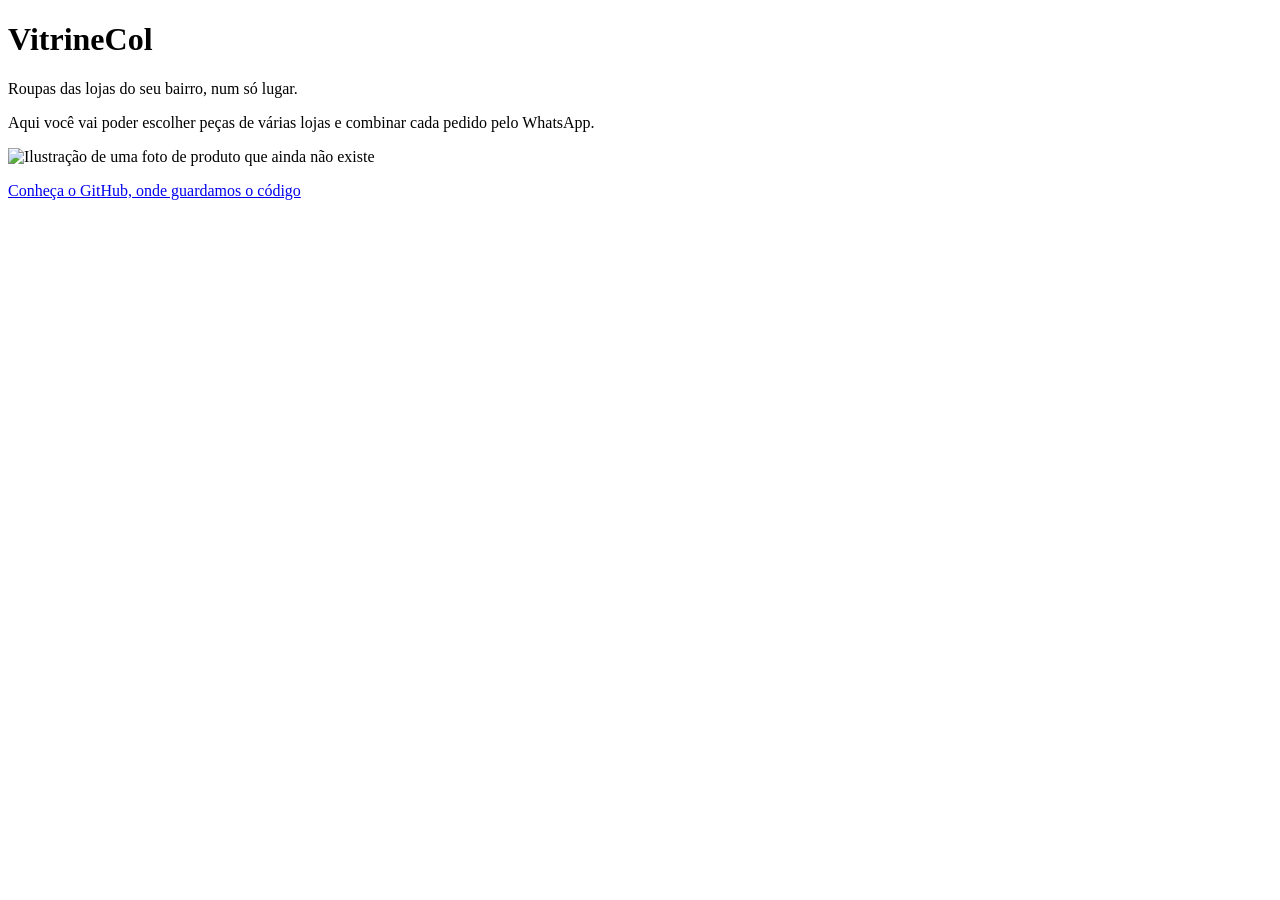
==== imagens/index.html @ 0892b520 "Cria a primeira página e a imagem de exemplo" ====
<!DOCTYPE html>
<html lang="pt-BR">
<head>
  <meta charset="UTF-8">
  <meta name="viewport" content="width=device-width, initial-scale=1">
  <title>VitrineCol</title>
</head>
<body>
  <h1>VitrineCol</h1>
  <p>Roupas das lojas do seu bairro, num só lugar.</p>
  <p>Aqui você vai poder escolher peças de várias lojas e combinar cada pedido pelo WhatsApp.</p>

  <img src="imagens/sem-foto.svg" alt="Ilustração de uma foto de produto que ainda não existe" width="300" height="375">

  <p><a href="https://github.com" target="_blank" rel="noopener">Conheça o GitHub, onde guardamos o código</a></p>
</body>
</html>
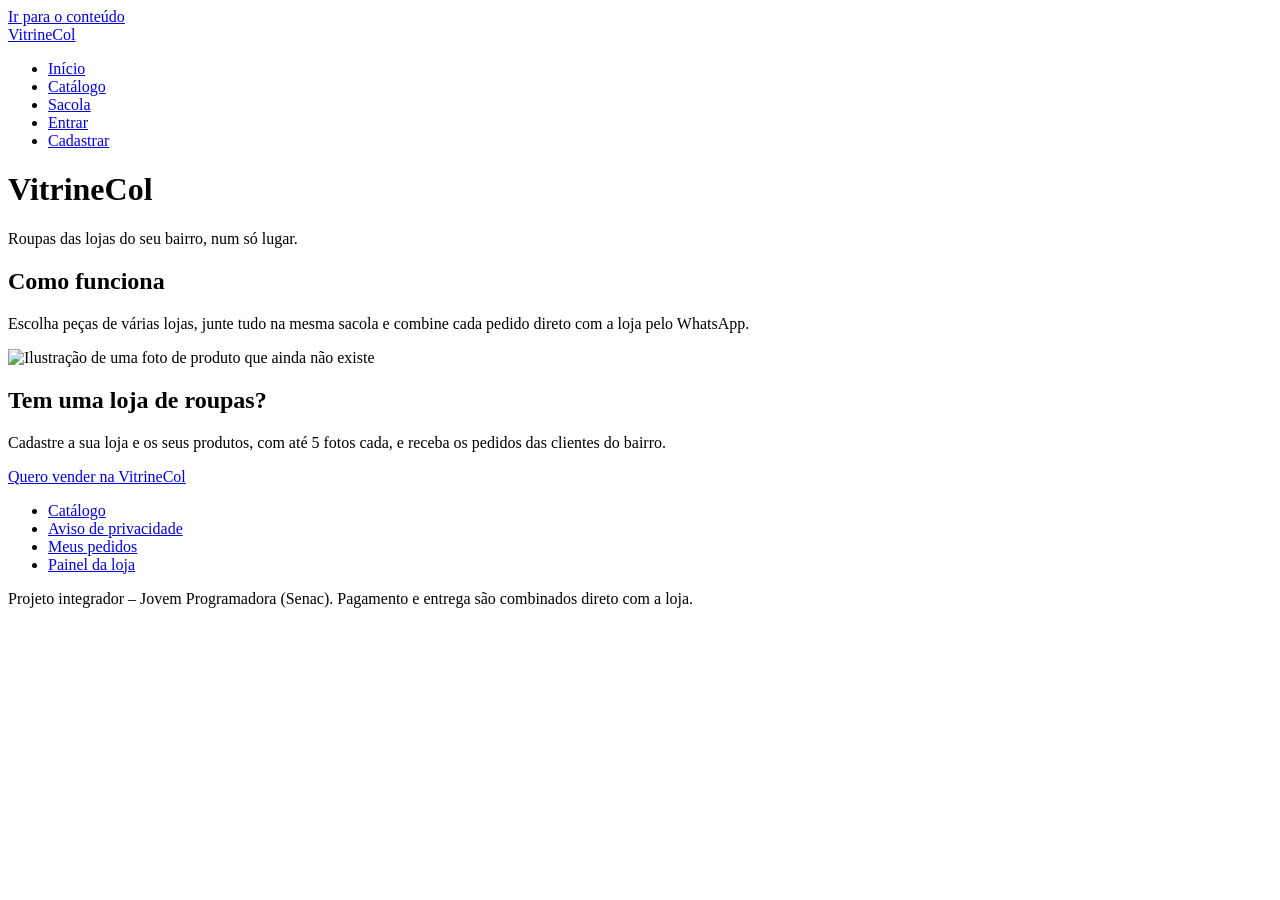
==== commit 6ff4c25e: "Reescreve a página inicial com HTML semântico" ====
--- a/imagens/index.html
+++ b/imagens/index.html
@@ -6,12 +6,49 @@
   <title>VitrineCol</title>
 </head>
 <body>
-  <h1>VitrineCol</h1>
-  <p>Roupas das lojas do seu bairro, num só lugar.</p>
-  <p>Aqui você vai poder escolher peças de várias lojas e combinar cada pedido pelo WhatsApp.</p>
+  <a class="link-pular" href="#conteudo">Ir para o conteúdo</a>
+  <header class="cabecalho" id="cabecalho">
+    <div class="container cabecalho-conteudo">
+      <a class="logotipo" href="index.html">VitrineCol</a>
+      <nav aria-label="Principal">
+        <ul class="menu">
+          <li><a href="index.html" aria-current="page">Início</a></li>
+          <li><a href="catalogo.html">Catálogo</a></li>
+          <li><a href="sacola.html">Sacola</a></li>
+          <li><a href="login.html">Entrar</a></li>
+          <li><a href="cadastro.html">Cadastrar</a></li>
+        </ul>
+      </nav>
+    </div>
+  </header>
 
-  <img src="imagens/sem-foto.svg" alt="Ilustração de uma foto de produto que ainda não existe" width="300" height="375">
+  <main id="conteudo" class="container">
+    <h1>VitrineCol</h1>
+    <p>Roupas das lojas do seu bairro, num só lugar.</p>
 
-  <p><a href="https://github.com" target="_blank" rel="noopener">Conheça o GitHub, onde guardamos o código</a></p>
+    <section aria-labelledby="titulo-como">
+      <h2 id="titulo-como">Como funciona</h2>
+      <p>Escolha peças de várias lojas, junte tudo na mesma sacola e combine cada pedido direto com a loja pelo WhatsApp.</p>
+      <img src="imagens/sem-foto.svg" alt="Ilustração de uma foto de produto que ainda não existe" width="300" height="375">
+    </section>
+
+    <section aria-labelledby="titulo-lojistas">
+      <h2 id="titulo-lojistas">Tem uma loja de roupas?</h2>
+      <p>Cadastre a sua loja e os seus produtos, com até 5 fotos cada, e receba os pedidos das clientes do bairro.</p>
+      <p><a href="cadastro.html">Quero vender na VitrineCol</a></p>
+    </section>
+  </main>
+
+  <footer class="rodape">
+    <div class="container">
+      <ul class="rodape-links">
+        <li><a href="catalogo.html">Catálogo</a></li>
+        <li><a href="privacidade.html">Aviso de privacidade</a></li>
+        <li><a href="meus-pedidos.html">Meus pedidos</a></li>
+        <li><a href="painel-loja.html">Painel da loja</a></li>
+      </ul>
+      <p>Projeto integrador – Jovem Programadora (Senac). Pagamento e entrega são combinados direto com a loja.</p>
+    </div>
+  </footer>
 </body>
 </html>
